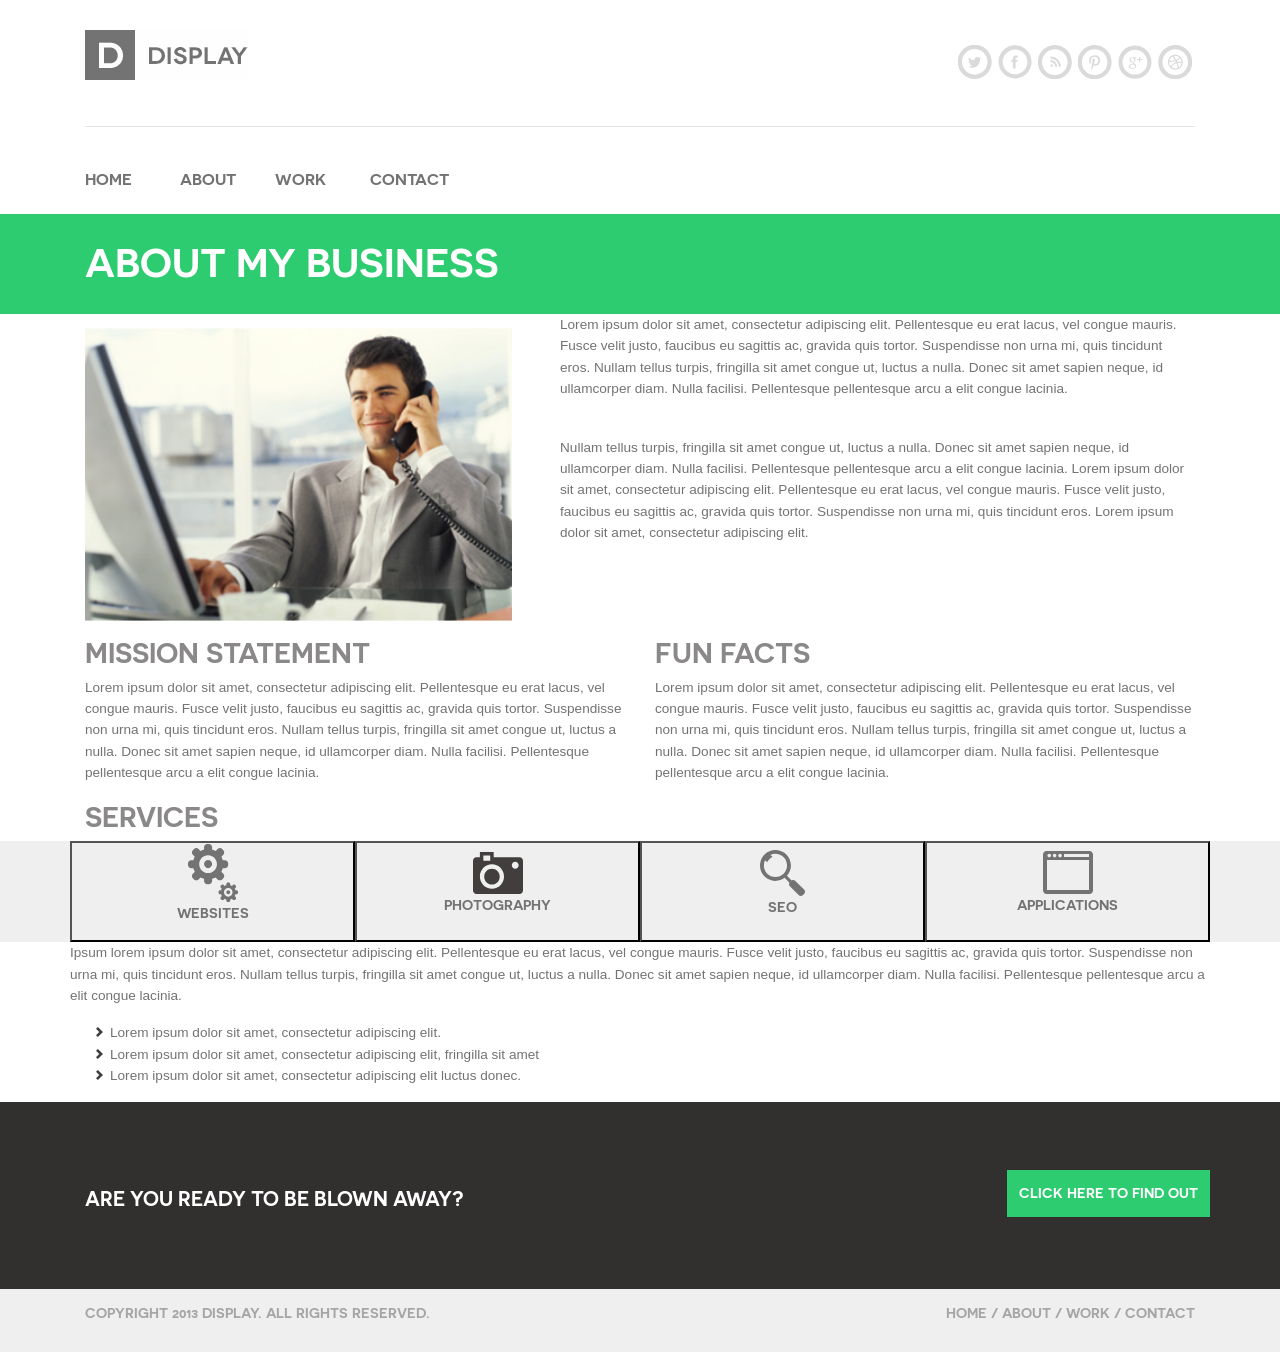
==== about.html @ 410fc298 "Add files via upload" ====
<!doctype html>
<html lang="en">

<head>
    <script src="//ajax.googleapis.com/ajax/libs/jquery/1.9.1/jquery.min.js"></script>
    <link rel="stylesheet" type="text/css" href="slick/slick.css" />
    <!-- Required meta tags -->
    <meta charset="utf-8">
    <!-- <meta name="viewport" content="width=device-width, initial-scale=1, shrink-to-fit=no"> -->
    <meta name="viewport" content="width=device-width, initial-scale=1, maximum-scale=1, user-scalable=0">
    <!-- Bootstrap CSS -->
    <link rel="stylesheet" href="https://stackpath.bootstrapcdn.com/bootstrap/4.2.1/css/bootstrap.min.css"
        integrity="sha384-GJzZqFGwb1QTTN6wy59ffF1BuGJpLSa9DkKMp0DgiMDm4iYMj70gZWKYbI706tWS" crossorigin="anonymous">
    <link rel="stylesheet" href="css/fonts.css">
    <link rel="stylesheet" href="vendor/Magnific-popup-master/dist/magnific-popup.css">
    <link rel="stylesheet" href="vendor/hamburges-master/dist/hamburgers.css">
    <link rel="stylesheet" type="text/css" href="css/style.css">
    <title>Hello, world!</title>
</head>

<body>

    <div class="header container">
        <!-- <div class=""> -->
        <div class="logo row justify-content-between ">
            <!-- <div class="display col-auto"> -->
            <img src="images/display.svg" class="Display-logo col-auto align-items-center" alt="Display logo">
            <!-- </div> -->

            <a class="nav-link dropdown-toggle navbar-expand-sm" href="#" id="navbarDropdownMenuLink"
                data-toggle="dropdown" aria-haspopup="true" aria-expanded="false">
                Share this!
            </a>
            <div class="dropdown-menu" aria-labelledby="navbarDropdownMenuLink">
                <a class="dropdown-item" href="http://www.twitter.com" target="_blank"><svg
                        xmlns="http://www.w3.org/2000/svg" xmlns:xlink="http://www.w3.org/1999/xlink" width="34"
                        height="34" viewBox="0 0 34 34">
                        <defs>
                            <path id="twitter" alt="twitter icon"
                                d="M960.451 62.868c0 9.316-7.489 16.868-16.725 16.868-9.238 0-16.726-7.552-16.726-16.868C927 53.552 934.488 46 943.726 46c9.236 0 16.725 7.552 16.725 16.868zm-4.181 0c0-6.987-5.617-12.65-12.544-12.65-6.928 0-12.545 5.663-12.545 12.65s5.617 12.651 12.545 12.651c6.927 0 12.544-5.664 12.544-12.65zm-7.404-2.222c.005.116.007.233.007.35 0 3.581-2.702 7.71-7.645 7.71a7.56 7.56 0 0 1-4.119-1.217 5.36 5.36 0 0 0 3.978-1.122 2.693 2.693 0 0 1-2.51-1.882 2.678 2.678 0 0 0 1.214-.047 2.706 2.706 0 0 1-2.155-2.657v-.034c.362.203.776.325 1.217.339a2.715 2.715 0 0 1-1.196-2.255c0-.497.133-.962.364-1.363a7.606 7.606 0 0 0 5.538 2.831 2.75 2.75 0 0 1-.069-.617c0-1.496 1.203-2.71 2.687-2.71.773 0 1.471.33 1.961.856a5.343 5.343 0 0 0 1.706-.657 2.715 2.715 0 0 1-1.18 1.499 5.336 5.336 0 0 0 1.542-.427 5.486 5.486 0 0 1-1.34 1.403z" />
                        </defs>
                        <g>
                            <g transform="translate(-927 -46)">
                                <use fill="#dadada" xlink:href="#twitter" />
                            </g>
                        </g>
                    </svg></a>
                <a class="dropdown-item" href="http://www.facebook.com" target="_blank"><svg
                        xmlns="http://www.w3.org/2000/svg" xmlns:xlink="http://www.w3.org/1999/xlink" width="35"
                        height="34" viewBox="0 0 35 34">
                        <defs>
                            <path id="facebook" alt="facebook icon"
                                d="M1002.266 62.868c0 9.316-7.49 16.868-16.726 16.868-9.238 0-16.726-7.552-16.726-16.868 0-9.316 7.488-16.868 16.726-16.868 9.237 0 16.726 7.552 16.726 16.868zm-4.182 0c0-6.987-5.617-12.65-12.544-12.65-6.928 0-12.545 5.663-12.545 12.65s5.617 12.651 12.545 12.651c6.927 0 12.544-5.664 12.544-12.65zm-11.993 6.598l-2.647.008-.008-6.347-1.567-.017v-2.4l1.584-.009.048-1.31c0-1.802.617-2.93 2.722-2.93l1.934.007.009 2.13-1.024.073c-.82 0-1.119.28-1.119.855l-.003 1.192h2.1l-.454 2.392h-1.583z" />
                        </defs>
                        <g>
                            <g transform="translate(-968 -46)">
                                <use fill="#dadada" xlink:href="#facebook" />
                            </g>
                        </g>
                    </svg></a>
                <a class="dropdown-item" href="http://feeds.bbci.co.uk/news/rss.xml" target="_blank"><svg
                        xmlns="http://www.w3.org/2000/svg" xmlns:xlink="http://www.w3.org/1999/xlink" width="34"
                        height="34" viewBox="0 0 34 34">
                        <defs>
                            <path id="rss" alt="rss icon"
                                d="M1043.557 63.132c0 9.315-7.489 16.868-16.725 16.868-9.238 0-16.726-7.553-16.726-16.868 0-9.317 7.488-16.868 16.726-16.868 9.236 0 16.725 7.551 16.725 16.868zm-4.181 0c0-6.988-5.617-12.651-12.544-12.651-6.928 0-12.545 5.663-12.545 12.65s5.617 12.652 12.545 12.652c6.927 0 12.544-5.665 12.544-12.651zm-10.207 4.656h-1.964c0-2.592-2.091-4.7-4.66-4.7v-1.98c3.66 0 6.624 2.992 6.624 6.68zm3.568 0h-1.964c0-4.576-3.69-8.3-8.228-8.3V57.51c5.63 0 10.192 4.604 10.192 10.28zm-7.79-1.212c0 .67-.537 1.212-1.2 1.212a1.206 1.206 0 0 1-1.202-1.212c0-.669.538-1.21 1.201-1.21.664 0 1.202.541 1.202 1.21z" />
                        </defs>
                        <g>
                            <g transform="translate(-1010 -46)">
                                <use fill="#dadada" xlink:href="#rss" />
                            </g>
                        </g>
                    </svg></a>
                <a class="dropdown-item" href="https://www.pinterest.com/" target="_blank"><svg
                        xmlns="http://www.w3.org/2000/svg" xmlns:xlink="http://www.w3.org/1999/xlink" width="34"
                        height="34" viewBox="0 0 34 34">
                        <defs>
                            <path id="pinterest" alt="pinterest icon"
                                d="M1085.372 63.132c0 9.315-7.49 16.868-16.726 16.868-9.238 0-16.726-7.553-16.726-16.868 0-9.317 7.488-16.868 16.726-16.868 9.236 0 16.726 7.551 16.726 16.868zm-4.182 0c0-6.988-5.617-12.651-12.544-12.651-6.928 0-12.545 5.663-12.545 12.65s5.617 12.652 12.545 12.652c6.927 0 12.544-5.665 12.544-12.651zm-7.105-1.99c0 3.194-1.76 5.58-4.355 5.58-.872 0-1.691-.476-1.972-1.015 0 0-.469 1.875-.567 2.237-.35 1.28-1.378 2.56-1.457 2.665-.057.073-.18.05-.193-.047-.022-.163-.284-1.777.025-3.094l1.038-4.436s-.258-.52-.258-1.288c0-1.206.694-2.107 1.557-2.107.734 0 1.089.556 1.089 1.222 0 .745-.47 1.857-.713 2.889-.203.864.43 1.568 1.274 1.568 1.53 0 2.56-1.981 2.56-4.328 0-1.785-1.192-3.12-3.36-3.12-2.447 0-3.974 1.842-3.974 3.899 0 .709.208 1.21.533 1.596.15.178.17.25.116.454-.039.15-.127.51-.165.654-.054.206-.219.28-.404.203-1.127-.464-1.653-1.71-1.653-3.11 0-2.312 1.934-5.085 5.77-5.085 3.081 0 5.11 2.249 5.11 4.663" />
                        </defs>
                        <g>
                            <g transform="translate(-1052 -46)">
                                <use fill="#dadada" xlink:href="#pinterest" />
                            </g>
                        </g>
                    </svg></a>
                <a class="dropdown-item" href="https://plus.google.com/" target="_blank"><svg
                        xmlns="http://www.w3.org/2000/svg" xmlns:xlink="http://www.w3.org/1999/xlink" width="35"
                        height="34" viewBox="0 0 35 34">
                        <defs>
                            <path id="google" alt="google-plus icon"
                                d="M1127.186 63.132c0 9.315-7.49 16.868-16.726 16.868-9.238 0-16.726-7.553-16.726-16.868 0-9.317 7.488-16.868 16.726-16.868 9.237 0 16.726 7.551 16.726 16.868zm-4.182 0c0-6.988-5.616-12.651-12.544-12.651-6.928 0-12.544 5.663-12.544 12.65s5.616 12.652 12.544 12.652c6.928 0 12.544-5.665 12.544-12.651zm-7.315-2.118v2.156l-1.055-.008.014-2.15h-2.132v-1.066h2.102v-2.104l1.09-.014.013 2.17h2.054v1.016zm-5.79-2.565c.784.304 1.2 1.225 1.2 2.17 0 .793-.436 1.476-1.051 1.962-.6.473-.715.671-.715 1.074 0 .344.643.928.98 1.168.985.702 1.303 1.354 1.303 2.442 0 1.357-1.302 2.706-3.66 2.706-2.07 0-3.814-.848-3.814-2.206 0-1.377 1.565-2.732 3.634-2.732.225 0 .458.02.672.02-.283-.278-.472-.567-.472-.986 0-.25.044-.54.155-.753-.113.008-.228.01-.347.01-1.698 0-2.836-1.219-2.836-2.729 0-1.478 1.571-2.754 3.24-2.754h3.726l-.834.608zm-1.703 6.96c-1.43-.016-2.71.878-2.71 1.953 0 1.096 1.032 2.009 2.462 2.009 2.01 0 2.71-.856 2.71-1.953 0-.132-.016-.261-.045-.387-.158-.62-.714-.929-1.49-1.473a3.087 3.087 0 0 0-.927-.15zm1.565-4.716c-.166-1.271-1.078-2.29-2.037-2.32-.96-.029-1.603.944-1.438 2.216.166 1.27 1.078 2.323 2.038 2.352.959.03 1.602-.977 1.437-2.248z" />
                        </defs>
                        <g>
                            <g transform="translate(-1093 -46)">
                                <use fill="#dadada" xlink:href="#google" />
                            </g>
                        </g>
                    </svg></a>
                <a class="dropdown-item" href="https://dribbble.com/" target="_blank"><svg
                        xmlns="http://www.w3.org/2000/svg" xmlns:xlink="http://www.w3.org/1999/xlink" width="34"
                        height="34" viewBox="0 0 34 34">
                        <defs>
                            <path id="dribbble" alt="dribble icon"
                                d="M1169 63.132c0 9.315-7.489 16.868-16.726 16.868-9.237 0-16.725-7.553-16.725-16.868 0-9.317 7.488-16.868 16.725-16.868 9.237 0 16.726 7.551 16.726 16.868zm-4.181 0c0-6.988-5.617-12.651-12.545-12.651s-12.544 5.663-12.544 12.65 5.616 12.652 12.544 12.652c6.928 0 12.545-5.665 12.545-12.651zm-5.348 1.492a7.498 7.498 0 0 1-1.105 2.651c-.264.391-.566.76-.897 1.096a7.353 7.353 0 0 1-2.335 1.587 7.3 7.3 0 0 1-6.969-.684 7.489 7.489 0 0 1-1.086-.903 7.627 7.627 0 0 1-.896-1.096 7.399 7.399 0 0 1-1.254-4.144 7.463 7.463 0 0 1 1.254-4.143 7.517 7.517 0 0 1 1.983-2 7.367 7.367 0 0 1 2.629-1.115 7.332 7.332 0 0 1 4.34.432 7.372 7.372 0 0 1 2.334 1.588c.331.335.633.703.897 1.095.264.397.492.82.677 1.26a7.528 7.528 0 0 1 .577 2.884 7.47 7.47 0 0 1-.15 1.492zm-3.715 3.618a6.192 6.192 0 0 0 2.543-3.861c.018-.094.027-.19.042-.284a5.82 5.82 0 0 0-.235-.064 8.885 8.885 0 0 0-.693-.143h-.004a8.934 8.934 0 0 0-2.852-.026 28.293 28.293 0 0 1 1.199 4.378zm-5.876.604c.372.158.76.28 1.154.361a6.227 6.227 0 0 0 2.479 0 6.08 6.08 0 0 0 1.154-.361l.035-.017a26.902 26.902 0 0 0-1.32-4.675l-.04.013c-.374.131-.717.28-1.042.434-.046.022-.095.043-.14.066-.302.149-.58.306-.84.468l-.143.091c-.251.163-.485.328-.696.495-.034.026-.064.052-.097.079a8.094 8.094 0 0 0-1.064 1.02l-.06.068a7.508 7.508 0 0 0-.645.88 4.858 4.858 0 0 0-.138.235c.118.093.236.187.359.27.33.224.68.417 1.044.573zm-3.745-5.914c-.002.067-.01.133-.01.2a6.175 6.175 0 0 0 1.05 3.467c.151.223.334.421.511.624.042-.067.105-.163.178-.27l.036-.054c.078-.112.172-.24.28-.382l.063-.082c.116-.147.244-.304.391-.472l.068-.075c.16-.178.331-.362.526-.55.19-.185.4-.37.623-.555.035-.028.066-.056.1-.084a9.524 9.524 0 0 1 1.659-1.066l.132-.06c.307-.146.626-.281.967-.393.08-.026.161-.046.242-.069a21.431 21.431 0 0 0-.507-1.083c-2.538.765-4.988.888-5.977.902-.141.002-.255.003-.332.002zm3.541-5.415a6.133 6.133 0 0 0-.84.472c-.325.222-.63.476-.909.757a6.155 6.155 0 0 0-1.663 3.081c.065 0 .155 0 .266-.003h.008c.225-.005.538-.016.92-.041h.002a23.98 23.98 0 0 0 3.888-.583c.191-.045.384-.094.578-.146a38.529 38.529 0 0 0-2.25-3.537zm6.036.472a6.114 6.114 0 0 0-4.678-.934c-.052.011-.103.03-.154.041.3.41 1.317 1.832 2.255 3.569.245-.093.475-.192.689-.292l.012-.006c1.506-.712 2.26-1.566 2.492-1.866-.2-.177-.396-.362-.616-.512zm2.587 3.892a6.259 6.259 0 0 0-.926-2.217c-.102-.153-.233-.284-.35-.427-.251.318-1.08 1.226-2.65 2.024l-.05.024a10.34 10.34 0 0 1-.704.322c.148.305.291.614.423.927.047.111.086.218.13.328.224-.028.446-.048.666-.061l.111-.006c.189-.01.373-.016.556-.018l.093-.001c.209 0 .413.004.61.012l.042.002a15.743 15.743 0 0 1 1.532.145l.091.014c.096.015.182.028.259.042l.064.01c.09.016.166.03.223.042a6.451 6.451 0 0 0-.12-1.162z" />
                        </defs>
                        <g>
                            <g transform="translate(-1135 -46)">
                                <use fill="#dadada" xlink:href="#dribbble" />
                            </g>
                        </g>
                    </svg></a>
            </div>

            <div class="icons col-auto">

                <a href="http://www.twitter.com" target="_blank"><svg xmlns="http://www.w3.org/2000/svg"
                        xmlns:xlink="http://www.w3.org/1999/xlink" width="34" height="34" viewBox="0 0 34 34">
                        <defs>
                            <path id="twitter" alt="twitter icon"
                                d="M960.451 62.868c0 9.316-7.489 16.868-16.725 16.868-9.238 0-16.726-7.552-16.726-16.868C927 53.552 934.488 46 943.726 46c9.236 0 16.725 7.552 16.725 16.868zm-4.181 0c0-6.987-5.617-12.65-12.544-12.65-6.928 0-12.545 5.663-12.545 12.65s5.617 12.651 12.545 12.651c6.927 0 12.544-5.664 12.544-12.65zm-7.404-2.222c.005.116.007.233.007.35 0 3.581-2.702 7.71-7.645 7.71a7.56 7.56 0 0 1-4.119-1.217 5.36 5.36 0 0 0 3.978-1.122 2.693 2.693 0 0 1-2.51-1.882 2.678 2.678 0 0 0 1.214-.047 2.706 2.706 0 0 1-2.155-2.657v-.034c.362.203.776.325 1.217.339a2.715 2.715 0 0 1-1.196-2.255c0-.497.133-.962.364-1.363a7.606 7.606 0 0 0 5.538 2.831 2.75 2.75 0 0 1-.069-.617c0-1.496 1.203-2.71 2.687-2.71.773 0 1.471.33 1.961.856a5.343 5.343 0 0 0 1.706-.657 2.715 2.715 0 0 1-1.18 1.499 5.336 5.336 0 0 0 1.542-.427 5.486 5.486 0 0 1-1.34 1.403z" />
                        </defs>
                        <g>
                            <g transform="translate(-927 -46)">
                                <use fill="#dadada" xlink:href="#twitter" />
                            </g>
                        </g>
                    </svg></a>

                <a href="http://www.facebook.com" target="_blank"><svg xmlns="http://www.w3.org/2000/svg"
                        xmlns:xlink="http://www.w3.org/1999/xlink" width="35" height="34" viewBox="0 0 35 34">
                        <defs>
                            <path id="facebook" alt="facebook icon"
                                d="M1002.266 62.868c0 9.316-7.49 16.868-16.726 16.868-9.238 0-16.726-7.552-16.726-16.868 0-9.316 7.488-16.868 16.726-16.868 9.237 0 16.726 7.552 16.726 16.868zm-4.182 0c0-6.987-5.617-12.65-12.544-12.65-6.928 0-12.545 5.663-12.545 12.65s5.617 12.651 12.545 12.651c6.927 0 12.544-5.664 12.544-12.65zm-11.993 6.598l-2.647.008-.008-6.347-1.567-.017v-2.4l1.584-.009.048-1.31c0-1.802.617-2.93 2.722-2.93l1.934.007.009 2.13-1.024.073c-.82 0-1.119.28-1.119.855l-.003 1.192h2.1l-.454 2.392h-1.583z" />
                        </defs>
                        <g>
                            <g transform="translate(-968 -46)">
                                <use fill="#dadada" xlink:href="#facebook" />
                            </g>
                        </g>
                    </svg></a>

                <a href="http://feeds.bbci.co.uk/news/rss.xml" target="_blank"><svg xmlns="http://www.w3.org/2000/svg"
                        xmlns:xlink="http://www.w3.org/1999/xlink" width="34" height="34" viewBox="0 0 34 34">
                        <defs>
                            <path id="rss" alt="rss icon"
                                d="M1043.557 63.132c0 9.315-7.489 16.868-16.725 16.868-9.238 0-16.726-7.553-16.726-16.868 0-9.317 7.488-16.868 16.726-16.868 9.236 0 16.725 7.551 16.725 16.868zm-4.181 0c0-6.988-5.617-12.651-12.544-12.651-6.928 0-12.545 5.663-12.545 12.65s5.617 12.652 12.545 12.652c6.927 0 12.544-5.665 12.544-12.651zm-10.207 4.656h-1.964c0-2.592-2.091-4.7-4.66-4.7v-1.98c3.66 0 6.624 2.992 6.624 6.68zm3.568 0h-1.964c0-4.576-3.69-8.3-8.228-8.3V57.51c5.63 0 10.192 4.604 10.192 10.28zm-7.79-1.212c0 .67-.537 1.212-1.2 1.212a1.206 1.206 0 0 1-1.202-1.212c0-.669.538-1.21 1.201-1.21.664 0 1.202.541 1.202 1.21z" />
                        </defs>
                        <g>
                            <g transform="translate(-1010 -46)">
                                <use fill="#dadada" xlink:href="#rss" />
                            </g>
                        </g>
                    </svg></a>

                <a href="https://www.pinterest.com/" target="_blank"><svg xmlns="http://www.w3.org/2000/svg"
                        xmlns:xlink="http://www.w3.org/1999/xlink" width="34" height="34" viewBox="0 0 34 34">
                        <defs>
                            <path id="pinterest" alt="pinterest icon"
                                d="M1085.372 63.132c0 9.315-7.49 16.868-16.726 16.868-9.238 0-16.726-7.553-16.726-16.868 0-9.317 7.488-16.868 16.726-16.868 9.236 0 16.726 7.551 16.726 16.868zm-4.182 0c0-6.988-5.617-12.651-12.544-12.651-6.928 0-12.545 5.663-12.545 12.65s5.617 12.652 12.545 12.652c6.927 0 12.544-5.665 12.544-12.651zm-7.105-1.99c0 3.194-1.76 5.58-4.355 5.58-.872 0-1.691-.476-1.972-1.015 0 0-.469 1.875-.567 2.237-.35 1.28-1.378 2.56-1.457 2.665-.057.073-.18.05-.193-.047-.022-.163-.284-1.777.025-3.094l1.038-4.436s-.258-.52-.258-1.288c0-1.206.694-2.107 1.557-2.107.734 0 1.089.556 1.089 1.222 0 .745-.47 1.857-.713 2.889-.203.864.43 1.568 1.274 1.568 1.53 0 2.56-1.981 2.56-4.328 0-1.785-1.192-3.12-3.36-3.12-2.447 0-3.974 1.842-3.974 3.899 0 .709.208 1.21.533 1.596.15.178.17.25.116.454-.039.15-.127.51-.165.654-.054.206-.219.28-.404.203-1.127-.464-1.653-1.71-1.653-3.11 0-2.312 1.934-5.085 5.77-5.085 3.081 0 5.11 2.249 5.11 4.663" />
                        </defs>
                        <g>
                            <g transform="translate(-1052 -46)">
                                <use fill="#dadada" xlink:href="#pinterest" />
                            </g>
                        </g>
                    </svg></a>

                <a href="https://plus.google.com/" target="_blank"><svg xmlns="http://www.w3.org/2000/svg"
                        xmlns:xlink="http://www.w3.org/1999/xlink" width="35" height="34" viewBox="0 0 35 34">
                        <defs>
                            <path id="google" alt="google-plus icon"
                                d="M1127.186 63.132c0 9.315-7.49 16.868-16.726 16.868-9.238 0-16.726-7.553-16.726-16.868 0-9.317 7.488-16.868 16.726-16.868 9.237 0 16.726 7.551 16.726 16.868zm-4.182 0c0-6.988-5.616-12.651-12.544-12.651-6.928 0-12.544 5.663-12.544 12.65s5.616 12.652 12.544 12.652c6.928 0 12.544-5.665 12.544-12.651zm-7.315-2.118v2.156l-1.055-.008.014-2.15h-2.132v-1.066h2.102v-2.104l1.09-.014.013 2.17h2.054v1.016zm-5.79-2.565c.784.304 1.2 1.225 1.2 2.17 0 .793-.436 1.476-1.051 1.962-.6.473-.715.671-.715 1.074 0 .344.643.928.98 1.168.985.702 1.303 1.354 1.303 2.442 0 1.357-1.302 2.706-3.66 2.706-2.07 0-3.814-.848-3.814-2.206 0-1.377 1.565-2.732 3.634-2.732.225 0 .458.02.672.02-.283-.278-.472-.567-.472-.986 0-.25.044-.54.155-.753-.113.008-.228.01-.347.01-1.698 0-2.836-1.219-2.836-2.729 0-1.478 1.571-2.754 3.24-2.754h3.726l-.834.608zm-1.703 6.96c-1.43-.016-2.71.878-2.71 1.953 0 1.096 1.032 2.009 2.462 2.009 2.01 0 2.71-.856 2.71-1.953 0-.132-.016-.261-.045-.387-.158-.62-.714-.929-1.49-1.473a3.087 3.087 0 0 0-.927-.15zm1.565-4.716c-.166-1.271-1.078-2.29-2.037-2.32-.96-.029-1.603.944-1.438 2.216.166 1.27 1.078 2.323 2.038 2.352.959.03 1.602-.977 1.437-2.248z" />
                        </defs>
                        <g>
                            <g transform="translate(-1093 -46)">
                                <use fill="#dadada" xlink:href="#google" />
                            </g>
                        </g>
                    </svg></a>

                <a href="https://dribbble.com/" target="_blank"><svg xmlns="http://www.w3.org/2000/svg"
                        xmlns:xlink="http://www.w3.org/1999/xlink" width="34" height="34" viewBox="0 0 34 34">
                        <defs>
                            <path id="dribbble" alt="dribble icon"
                                d="M1169 63.132c0 9.315-7.489 16.868-16.726 16.868-9.237 0-16.725-7.553-16.725-16.868 0-9.317 7.488-16.868 16.725-16.868 9.237 0 16.726 7.551 16.726 16.868zm-4.181 0c0-6.988-5.617-12.651-12.545-12.651s-12.544 5.663-12.544 12.65 5.616 12.652 12.544 12.652c6.928 0 12.545-5.665 12.545-12.651zm-5.348 1.492a7.498 7.498 0 0 1-1.105 2.651c-.264.391-.566.76-.897 1.096a7.353 7.353 0 0 1-2.335 1.587 7.3 7.3 0 0 1-6.969-.684 7.489 7.489 0 0 1-1.086-.903 7.627 7.627 0 0 1-.896-1.096 7.399 7.399 0 0 1-1.254-4.144 7.463 7.463 0 0 1 1.254-4.143 7.517 7.517 0 0 1 1.983-2 7.367 7.367 0 0 1 2.629-1.115 7.332 7.332 0 0 1 4.34.432 7.372 7.372 0 0 1 2.334 1.588c.331.335.633.703.897 1.095.264.397.492.82.677 1.26a7.528 7.528 0 0 1 .577 2.884 7.47 7.47 0 0 1-.15 1.492zm-3.715 3.618a6.192 6.192 0 0 0 2.543-3.861c.018-.094.027-.19.042-.284a5.82 5.82 0 0 0-.235-.064 8.885 8.885 0 0 0-.693-.143h-.004a8.934 8.934 0 0 0-2.852-.026 28.293 28.293 0 0 1 1.199 4.378zm-5.876.604c.372.158.76.28 1.154.361a6.227 6.227 0 0 0 2.479 0 6.08 6.08 0 0 0 1.154-.361l.035-.017a26.902 26.902 0 0 0-1.32-4.675l-.04.013c-.374.131-.717.28-1.042.434-.046.022-.095.043-.14.066-.302.149-.58.306-.84.468l-.143.091c-.251.163-.485.328-.696.495-.034.026-.064.052-.097.079a8.094 8.094 0 0 0-1.064 1.02l-.06.068a7.508 7.508 0 0 0-.645.88 4.858 4.858 0 0 0-.138.235c.118.093.236.187.359.27.33.224.68.417 1.044.573zm-3.745-5.914c-.002.067-.01.133-.01.2a6.175 6.175 0 0 0 1.05 3.467c.151.223.334.421.511.624.042-.067.105-.163.178-.27l.036-.054c.078-.112.172-.24.28-.382l.063-.082c.116-.147.244-.304.391-.472l.068-.075c.16-.178.331-.362.526-.55.19-.185.4-.37.623-.555.035-.028.066-.056.1-.084a9.524 9.524 0 0 1 1.659-1.066l.132-.06c.307-.146.626-.281.967-.393.08-.026.161-.046.242-.069a21.431 21.431 0 0 0-.507-1.083c-2.538.765-4.988.888-5.977.902-.141.002-.255.003-.332.002zm3.541-5.415a6.133 6.133 0 0 0-.84.472c-.325.222-.63.476-.909.757a6.155 6.155 0 0 0-1.663 3.081c.065 0 .155 0 .266-.003h.008c.225-.005.538-.016.92-.041h.002a23.98 23.98 0 0 0 3.888-.583c.191-.045.384-.094.578-.146a38.529 38.529 0 0 0-2.25-3.537zm6.036.472a6.114 6.114 0 0 0-4.678-.934c-.052.011-.103.03-.154.041.3.41 1.317 1.832 2.255 3.569.245-.093.475-.192.689-.292l.012-.006c1.506-.712 2.26-1.566 2.492-1.866-.2-.177-.396-.362-.616-.512zm2.587 3.892a6.259 6.259 0 0 0-.926-2.217c-.102-.153-.233-.284-.35-.427-.251.318-1.08 1.226-2.65 2.024l-.05.024a10.34 10.34 0 0 1-.704.322c.148.305.291.614.423.927.047.111.086.218.13.328.224-.028.446-.048.666-.061l.111-.006c.189-.01.373-.016.556-.018l.093-.001c.209 0 .413.004.61.012l.042.002a15.743 15.743 0 0 1 1.532.145l.091.014c.096.015.182.028.259.042l.064.01c.09.016.166.03.223.042a6.451 6.451 0 0 0-.12-1.162z" />
                        </defs>
                        <g>
                            <g transform="translate(-1135 -46)">
                                <use fill="#dadada" xlink:href="#dribbble" />
                            </g>
                        </g>
                    </svg></a>

            </div>
        </div>
        <hr class="col-">
        <div class="nav row">
            <h6 class="col-2 col-sm-2 col-md-1" id="nav-home"><a href="index.html">HOME</a></h6>
            <h6 class="col-2 col-sm-2 col-md-1"><a href="about.html">ABOUT</a></h6>
            <h6 class="col-2 col-sm-2 col-md-1"><a href="work.html">WORK</a></h6>
            <h6 class="col-2 col-sm-2 col-md-1"><a href="contact.html">CONTACT</a></h6>
        </div>



    </div>

    <div class="container-fluid callout-top">
        <div class="container">
            <h1>ABOUT MY BUSINESS</h1>
        </div>

    </div>
    <div class="container">
        <div class="row">
            <div class="col- col-md-5">
                <img class="img-fluid" src="images/dude.svg" />
            </div>
            <div class="col- col-md-7">
                <p>Lorem ipsum dolor sit amet, consectetur adipiscing elit. Pellentesque eu erat lacus, vel congue
                    mauris. Fusce velit justo, faucibus eu sagittis ac, gravida quis tortor. Suspendisse non urna mi,
                    quis tincidunt eros. Nullam tellus turpis, fringilla sit amet congue ut, luctus a nulla. Donec sit
                    amet sapien neque, id ullamcorper diam. Nulla facilisi. Pellentesque pellentesque arcu a elit congue
                    lacinia.</p>
                <br>
                <p>Nullam tellus turpis, fringilla sit amet congue ut, luctus a nulla. Donec sit amet sapien neque, id
                    ullamcorper diam. Nulla facilisi. Pellentesque pellentesque arcu a elit congue lacinia. Lorem ipsum
                    dolor sit amet, consectetur adipiscing elit. Pellentesque eu erat lacus, vel congue mauris. Fusce
                    velit justo, faucibus eu sagittis ac, gravida quis tortor. Suspendisse non urna mi, quis tincidunt
                    eros. Lorem ipsum dolor sit amet, consectetur adipiscing elit.
                </p>
            </div>
        </div>
        <div class="row">
            <div class="col-sm-6 col-">
                <h3>MISSION STATEMENT</h3>
                <p>Lorem ipsum dolor sit amet, consectetur adipiscing elit. Pellentesque eu erat lacus, vel congue
                    mauris. Fusce velit justo, faucibus eu sagittis ac, gravida quis tortor. Suspendisse non urna mi,
                    quis tincidunt eros. Nullam tellus turpis, fringilla sit amet congue ut, luctus a nulla. Donec sit
                    amet sapien neque, id ullamcorper diam. Nulla facilisi. Pellentesque pellentesque arcu a elit congue
                    lacinia.
                </p>
            </div>
            <div class="col-sm-6 col-">
                <h3>FUN FACTS</h3>
                <p>Lorem ipsum dolor sit amet, consectetur adipiscing elit. Pellentesque eu erat lacus, vel congue
                    mauris. Fusce velit justo, faucibus eu sagittis ac, gravida quis tortor. Suspendisse non urna mi,
                    quis tincidunt eros. Nullam tellus turpis, fringilla sit amet congue ut, luctus a nulla. Donec sit
                    amet sapien neque, id ullamcorper diam. Nulla facilisi. Pellentesque pellentesque arcu a elit congue
                    lacinia.
                </p>
            </div>
            <div class="col-12">
                <h3>SERVICES</h3>
            </div>



        </div>
    </div>

    <div class="container-fluid" id="tab-background">
        <div class="container">
            <div class="row">

                <button class="tablinks col-3" onclick="openContent(event, 'websites')" id="defaultOpen">
                    <div class="tab-links"><img src="images/websites.svg" />
                        <br>
                        <p>WEBSITES</p>
                    </div>
                </button>
                <button class="tablinks col-3" onclick="openContent(event, 'photography')">
                    <div class="tab-links"><img src="images/photo.svg" />
                        <br>
                        <p>PHOTOGRAPHY</p>
                    </div>
                </button>
                <button class="tablinks col-3" onclick="openContent(event, 'seo')">
                    <div class="tab-links"><img src="images/seo.svg" />
                        <br>
                        <p>SEO</p>
                    </div>
                </button>
                <button class="tablinks col-3" onclick="openContent(event, 'applications')">
                    <div class="tab-links"><img src="images/apps.svg" />
                        <br>
                        <p>APPLICATIONS</p>
                    </div>
                </button>



            </div>



        </div>
    </div>

    <div class="container">
        <div class="row">

            <div id="websites" class="tabcontent">
                <p>
                    Ipsum lorem ipsum dolor sit amet, consectetur adipiscing elit. Pellentesque eu erat
                    lacus, vel congue
                    mauris. Fusce velit justo, faucibus eu sagittis ac, gravida quis tortor. Suspendisse
                    non urna mi, quis
                    tincidunt eros. Nullam tellus turpis, fringilla sit amet congue ut, luctus a nulla.
                    Donec sit amet
                    sapien neque, id ullamcorper diam. Nulla facilisi. Pellentesque pellentesque arcu a
                    elit congue
                    lacinia.
                    <ul>
                        <li>Lorem ipsum dolor sit amet, consectetur adipiscing elit.</li>
                        <li>Lorem ipsum dolor sit amet, consectetur adipiscing elit, fringilla sit amet
                        </li>
                        <li>Lorem ipsum dolor sit amet, consectetur adipiscing elit luctus donec.</li>
                    </ul>
                </p>
            </div>

            <div id="photography" class="tabcontent">
                <p>
                    Pellentesque eu erat lacus, lorem ipsum dolor sit amet, consectetur adipiscing elit.
                    Pellentesque eu
                    erat lacus, vel congue mauris. Fusce velit justo, faucibus eu sagittis ac, gravida
                    quis tortor.
                    Suspendisse non urna mi, quis tincidunt eros. Nullam tellus turpis, fringilla sit
                    amet congue ut,
                    luctus a nulla. Donec sit amet sapien neque, id ullamcorper diam. Nulla facilisi.
                    Pellentesque
                    pellentesque arcu a elit congue lacinia.
                    <ul>
                        <li>Lorem ipsum dolor sit amet, consectetur adipiscing elit, fringilla sit amet
                        </li>
                        <li>Lorem ipsum dolor sit amet, consectetur adipiscing elit.</li>
                        <li>Lorem ipsum dolor sit amet, consectetur adipiscing elit luctus donec.</li>
                    </ul>
                </p>
            </div>

            <div id="seo" class="tabcontent">
                <p>
                    Pellentesque sit amet, consectetur adipiscing elit. Pellentesque eu erat lacus, vel
                    congue mauris.
                    Fusce velit justo, faucibus eu sagittis ac, gravida quis tortor. Suspendisse non
                    urna mi, quis
                    tincidunt eros. Nullam tellus turpis, fringilla sit amet congue ut, luctus a nulla.
                    Donec sit amet
                    sapien neque, id ullamcorper diam. Nulla facilisi. Pellentesque pellentesque arcu a
                    elit congue
                    lacinia.
                    <ul>
                        <li>Lorem ipsum dolor sit amet, consectetur adipiscing elit luctus donec.</li>
                        <li>Lorem ipsum dolor sit amet, consectetur adipiscing elit.</li>
                        <li>Lorem ipsum dolor sit amet, consectetur adipiscing elit, fringilla sit amet
                        </li>
                    </ul>
                </p>
            </div>

            <div id="applications" class="tabcontent">
                <p>
                    Suspendisse non urna mi, quis tincidunt eros. Nullam ipsum dolor sit amet,
                    consectetur adipiscing elit.
                    Pellentesque eu erat lacus, vel congue mauris. Fusce velit justo, faucibus eu
                    sagittis ac, gravida quis
                    tortor. Suspendisse non urna mi, quis tincidunt eros. Nullam tellus turpis,
                    fringilla sit amet congue
                    ut, luctus a nulla. Donec sit amet sapien neque, id ullamcorper diam. Nulla
                    facilisi. Pellentesque
                    pellentesque arcu a elit congue lacinia.
                    <ul>
                        <li>Pellentesque eu erat lacus, vel congue mauris.</li>
                        <li>Lorem ipsum dolor sit amet, consectetur adipiscing elit, fringilla sit amet
                        </li>
                        <li>Lorem ipsum dolor sit amet, consectetur adipiscing elit luctus donec.</li>
                    </ul>
                </p>
            </div>
        </div>


    </div>

    <div class="container-fluid callout-btm">
        <div class="container">
            <div class="callout-btm row  justify-content-between">
                <h2 id="are-you-ready" class="col-6">ARE YOU READY TO BE BLOWN AWAY?</h2>
                <button type="button" class="action-btn col-" id="click-here"><a href="work.html">CLICK HERE TO FIND
                        OUT</a></button>
            </div>
        </div>
    </div>



    <div class="footer container-fluid">
        <div class="container">
            <div class="row justify-content-between footer-wrapper">
                <div class="col-auto">
                    <p id="footer-copyright">COPYRIGHT 2013 DISPLAY. ALL RIGHTS RESERVED.</p>
                </div>
                <div class="col-auto">
                    <p id="footer-nav"><a href="index.html">HOME</a> / <a href="about.html">ABOUT</a> / <a
                            href="work.html">WORK</a>
                        / <a href="contact.html">CONTACT</a></p>
                </div>
            </div>
        </div>
    </div>
    <!-- Optional JavaScript -->
    <!-- jQuery first, then Popper.js, then Bootstrap JS -->
    <script src="https://code.jquery.com/jquery-3.3.1.slim.min.js"
        integrity="sha384-q8i/X+965DzO0rT7abK41JStQIAqVgRVzpbzo5smXKp4YfRvH+8abtTE1Pi6jizo"
        crossorigin="anonymous"></script>
    <script src="https://cdnjs.cloudflare.com/ajax/libs/popper.js/1.14.6/umd/popper.min.js"
        integrity="sha384-wHAiFfRlMFy6i5SRaxvfOCifBUQy1xHdJ/yoi7FRNXMRBu5WHdZYu1hA6ZOblgut"
        crossorigin="anonymous"></script>
    <script src="https://stackpath.bootstrapcdn.com/bootstrap/4.2.1/js/bootstrap.min.js"
        integrity="sha384-B0UglyR+jN6CkvvICOB2joaf5I4l3gm9GU6Hc1og6Ls7i6U/mkkaduKaBhlAXv9k"
        crossorigin="anonymous"></script>
    <script src="vendor/Magnific-Popup-master/dist/jquery.magnific-popup.min.js"></script>
    <script src="vendor/Magnific-Popup-master/dist/jquery.magnific-popup.js"></script>
    <script src="js/popup.js"></script>
    <script src="./js/app.js"></script>

</body>

</html>
---- css/fonts.css ----
@font-face {
    font-family: 'Novecento sans wide Light';
    src: url('fonts/Novecentosanswide-DemiBold-webfont.woff2') format('woff2'),
         url('fonts/Novecentosanswide-DemiBold-webfont.woff') format('woff');
    font-weight: normal;
    font-style: normal;

}

/* #### Generated By: http://www.cufonfonts.com #### */

@font-face {
font-family: 'HelveticaNeue';
font-style: normal;
font-weight: normal;
src: url('fonts/HelveticaNeueLight.woff') format('woff');
}
---- css/style.css ----
/* * { outline: 1px solid teal; } */



/**
 * General
 */
 
html {
    /* max-width: 1400px; */
    margin: 0 auto;
    position: relative;
    /* min-height: 100%; */
}
body {   
    font-family: Arial, "Novecento sans wide Light", sans-serif; 
    color: #8a8888;
    font-size: 0.85rem;
    line-height: 1.571;
    /* height: 2050px; */
    margin-bottom: 63px;
}
.callout-top {
    color: white;
    background-color: #2ecc71;
    height: 100px;
    display: flex;
    align-items: center;
}


/**
 * Work
 */
.work-nav-text {
    display: flex;
}

.grid-img img {
    
        width: 100%;
        height:220px;
        object-fit: none;
       padding-top: 1em;
        padding-bottom: 1em;
       padding-right: 1em;
      padding-left:1em;
}
.work-nav-icons {
    display: flex;
    justify-content: flex-end;
    align-content: center;
}
.work-nav {
    align-items: center;
}
.portfolio-list {
    display: flex;

flex-direction: column;

overflow-y: scroll;
}
.portfolio-grid {
    display: flex;
    -ms-flex-wrap: wrap;
    flex-wrap: wrap;
    margin-right: -15px;
    margin-left: -15px;
}
}
/**
 * Tabs
 */
.tablinks {
    height: 200px;
    border: none;
    background-color: #efefef;
}
#tab-background {
    background-color: #efefef;
    
}

@media screen and (max-width: 465px) {
    .tab-links p {
        font-size: 0.5em;
    }
}
.tablinks:hover {
    background-color: #dadada;
}
/* Create an active/current tablink class */

/**
 * Contact
 */
.map {
    height: 500px;
    
}

#hours p {
    display: block;
}
 /**
 * Layout
 */
 
#click-here {
    background-color: #2ecc71; 
    border: none;
    /* padding: 2em; */
    margin-bottom: 1em;
} 




/**
 * Simple fade transition,
 */
 .mfp-fade.mfp-bg {
	opacity: 0;
	-webkit-transition: all 0.15s ease-out; 
	-moz-transition: all 0.15s ease-out; 
	transition: all 0.15s ease-out;
}
.mfp-fade.mfp-bg.mfp-ready {
	opacity: 0.8;
}
.mfp-fade.mfp-bg.mfp-removing {
	opacity: 0;
}

.mfp-fade.mfp-wrap .mfp-content {
	opacity: 0;
	-webkit-transition: all 0.15s ease-out; 
	-moz-transition: all 0.15s ease-out; 
	transition: all 0.15s ease-out;
}
.mfp-fade.mfp-wrap.mfp-ready .mfp-content {
	opacity: 1;
}
.mfp-fade.mfp-wrap.mfp-removing .mfp-content {
	opacity: 0;
}



/**
* Banner
*/


.green-background {
    position: relative;
    margin: auto;
    padding: 0;
}

/* make keyframes that tell the start state and the end state of our object */
@-webkit-keyframes fadeIn { from { opacity:0; } to { opacity:1; } }
@-moz-keyframes fadeIn { from { opacity:0; } to { opacity:1; } }
@keyframes fadeIn { from { opacity:0; } to { opacity:1; } }

.fade-in {
opacity:0;  /* make things invisible upon start */
-webkit-animation:fadeIn ease-in 1;  /* call our keyframe named fadeIn, use animattion ease-in and repeat it only 1 time */
-moz-animation:fadeIn ease-in 1;
animation:fadeIn ease-in 1;

-webkit-animation-fill-mode:forwards;  /* this makes sure that after animation is done we remain at the last keyframe value (opacity: 1)*/
-moz-animation-fill-mode:forwards;
animation-fill-mode:forwards;

-webkit-animation-duration:1s;
-moz-animation-duration:1s;
animation-duration:1s;
}
/* .fade-in.green-background {
-webkit-animation-delay: 0.1s;
-moz-animation-delay: 0.1s;
animation-delay: 0.1s; 
}*/

.fade-in.macbook {
-webkit-animation-delay: 0.2s;
-moz-animation-delay: 0.2s;
animation-delay: 0.2s;
}

.fade-in.ipad {
-webkit-animation-delay: 0.7s;
-moz-animation-delay:0.7s;
animation-delay: 0.7s;
}

.fade-in.iphone {
-webkit-animation-delay: 1.1s;
-moz-animation-delay: 1.1s;
animation-delay: 1.1s;
}

.macbook {
width: 35%;
position: absolute;
bottom: -10%;
left: 20%;
z-index: 1;
/* min-width: 20%;
max-width: 50%; */
}

.macbook:hover {
transition: all .2s ease-in-out;
transform: scale(1.1);
transform-origin: bottom right;
}

.ipad {
width: 18%;
position: absolute;
bottom: -10%;;
left: 50%;
z-index: 2;
}

.ipad:hover {
transition: all .2s ease-in-out;
transform: scale(1.1);
transform-origin: bottom;
}

.iphone {
width: 7%;
position: absolute;
bottom: -10%;
right: 29%;
z-index: 3;
}

.iphone:hover {
transition: all .2s ease-in-out;
transform: scale(1.2);
transform-origin: bottom right;
}
.banner-paragraph {
    height: 250px;
    position: relative;
    display: flex;
    justify-content: center;
}

.banner-paragraph p {
text-align: center;
bottom: 40%;
width: 100%;
position: absolute;
color: #aeadad;
word-wrap: break-word;
}
  
.portfolio {
/* width: 100%; */
display: flex;
align-items: center;
justify-content: center;
} 
.portfolio button {
color: white;
text-align: center;
bottom: 15%;
position: absolute;
background-color: #2ecc71;
padding: 1em;
border: none;
}

h4 {
    color: #dadada;
}





/**
 * Footer (sticky)
 */
 .footer {
    background-color: #efefef;
    display: flex;
    justify-content: space-between;
    align-items: center;
    /* font-size: 0.7rem; */
    flex-shrink: 0;
    height: 63px;
    position: absolute;
    bottom: 1em;
    width: 100%;
}
.footer p {
    /* padding-left: 16.7%; */
    color: rgb(165, 165, 165);
    word-wrap: break-word;
    /* padding-top: 1.5em; */
}
.footer-wrapper {
    display: flex;
    justify-content: space-between;
}
/* #footer-copyright {
    padding-top: 1.3em;
} */
/* #footer-nav {
    padding-right: 16.7%;
} */


 /**
 * Logo & Navigation
 */

.logo {
    display: flex;
    align-items: center;
    height: 110px;
    justify-content: space-between;
}
.display {
    display: flex;
    justify-content: flex-start;
}
.icons {
    grid-area: icons;
    width: auto;
    display: flex;
    justify-content: flex-end;
    align-self: center;
    padding-top: 1em;
    padding-left: 1em;
}
.icons svg {
    padding: 0.2em;
    align-self: center;
    display: flex;
    width: 40px;
    height: 40px;
}
.nav {
    /* width: 940px; */
    height: 71px;
    display: flex;
    align-items: center; 
}
.nav h6 {
    color: #737373;
    font-family: 'novecento sans wide light';
    padding-top: 0.5em;
}
a svg:hover #twitter {
    fill: #38A1F3;
}
a svg:hover #facebook {
    fill: #3c5a99;
}
a svg:hover #rss {
    fill: #f26522;
}
a svg:hover #pinterest {
    fill: #BD081C;
}
a svg:hover #google {
    fill: #DD4B39;
}
a svg:hover #dribbble {
    fill: #ea4c89 ;
}
p, ul, li {
    font-family: Arial !important;
    color: #737373;
}
li {
    list-style-image: url('../images/bullet.svg');
}
h1, h2, h3, h4, h4 a, h5, h6, .tab-links p, .footer p, #banner-text, #banner-button {
    font-family: "Novecento sans wide Light" !important;
    font-weight: normal;
    text-decoration: none;
    
}
h4 {
    color: #737373;
}
.callout-btm h2 {
    font-family: "Novecento sans wide Light" !important;
    font-weight: normal;
    font-size: 1.5em;
}
a, a:hover {
    text-decoration: none !important;
    color: inherit !important;
}










#get-to-video {
    background-color: #efefef;
    /* height: 230px;; nije responsive! */




    padding: 2em;
 } 
.video-text h2 {
   font-family: 'Novecento sans wide Light';
   /* color: #737373;  */
}
 
/* .video-thumbnail {
    padding-right: 2%;
    align-content: center;
    display: flex;
    justify-content: center;
}
.video-thumbnail img {
    max-width: 100%;
} */
.video-text {
    /* margin-top: -2%; */
    /* padding-top: 2em; */
    text-align: justify;
} 
/* .video-thumbnail {
    padding-top: 2em;
    padding-bottom: 2em;
    padding-right: 2%;
    align-content: center;
    display: flex;
    justify-content: center;
} */
.video-thumbnail img {
    max-width: 100%;
}





#freebie {
    /* height: 180px; */
    display: flex;
    flex-direction: column;
    padding-top: 2em;
    padding-bottom: 2em;
    text-align: center;
}
#freebie h4 {
    display: flex;
    justify-self: center;
    justify-content: center;
    color: #8a8888; 
}
#freebie p {
    display: flex;
    justify-self: center;
    justify-content: center;
}
.arrows-paragraph {
    display: flex;
    justify-content: center;
}
#left-arrow {
    padding-right: 5%;
}
#right-arrow {
    padding-left: 5%;
}



#featured-text {
    padding-top: 2em;
    padding-bottom: 2em;
    text-align: center;
}
#featured-text h2 {
    /* color: #737373; */
}


.callout-btm {
    background-color: #322f2f;
    display: flex;
    align-items: center;
    color: white;
    height: 200px;
}
.action-btn {
    font-size: 14px;
    padding: 12px;
    margin-top: -4px;
    background-color: #2ecc71 !important;
    border: none;
    border-color: none;
    color: #fff;
    border: none;
    border-color: none;
}
.action-btn a {
    font-family: 'Novecento sans wide Light';
}

.dropdown-menu {
    min-width:inherit !important;
}



/**
 * Media Queries
 */
 @media only screen and (min-width: 767px) {
    .nav-link {
        display: none;
    }
}
 @media only screen and (max-width: 767px) {
     
     .video-text {
        padding-top: 1.5em;
        min-width: 100%;
     }
     /* #click-here {
         margin-bottom: 1em;
         display: flex;
         justify-content: center;
        align-content: center;
     } */
     h2, h4 {
         font-size: 1.5em;
     }
     .footer p {
        font-size: 0.8em;
     }
     .video-thumbnail img {
        display: block;
        margin-left: auto;
        margin-right: auto;
        width: 80%;
     }
     .video-text h2 {
         text-align: center;
     }
     .icons {
        display: none;
    }
   

    body {
        overflow-x: hidden;
    }
    
     
 }

 @media screen and (max-width: 465px) {
    /* .Display-logo {
        padding-top: 1em;
    } */
    .footer-wrapper {
        padding-top: 1.1em;
    }
  
    .nav {
        display: flex;
        /* justify-content: space-around; */
    }
 }
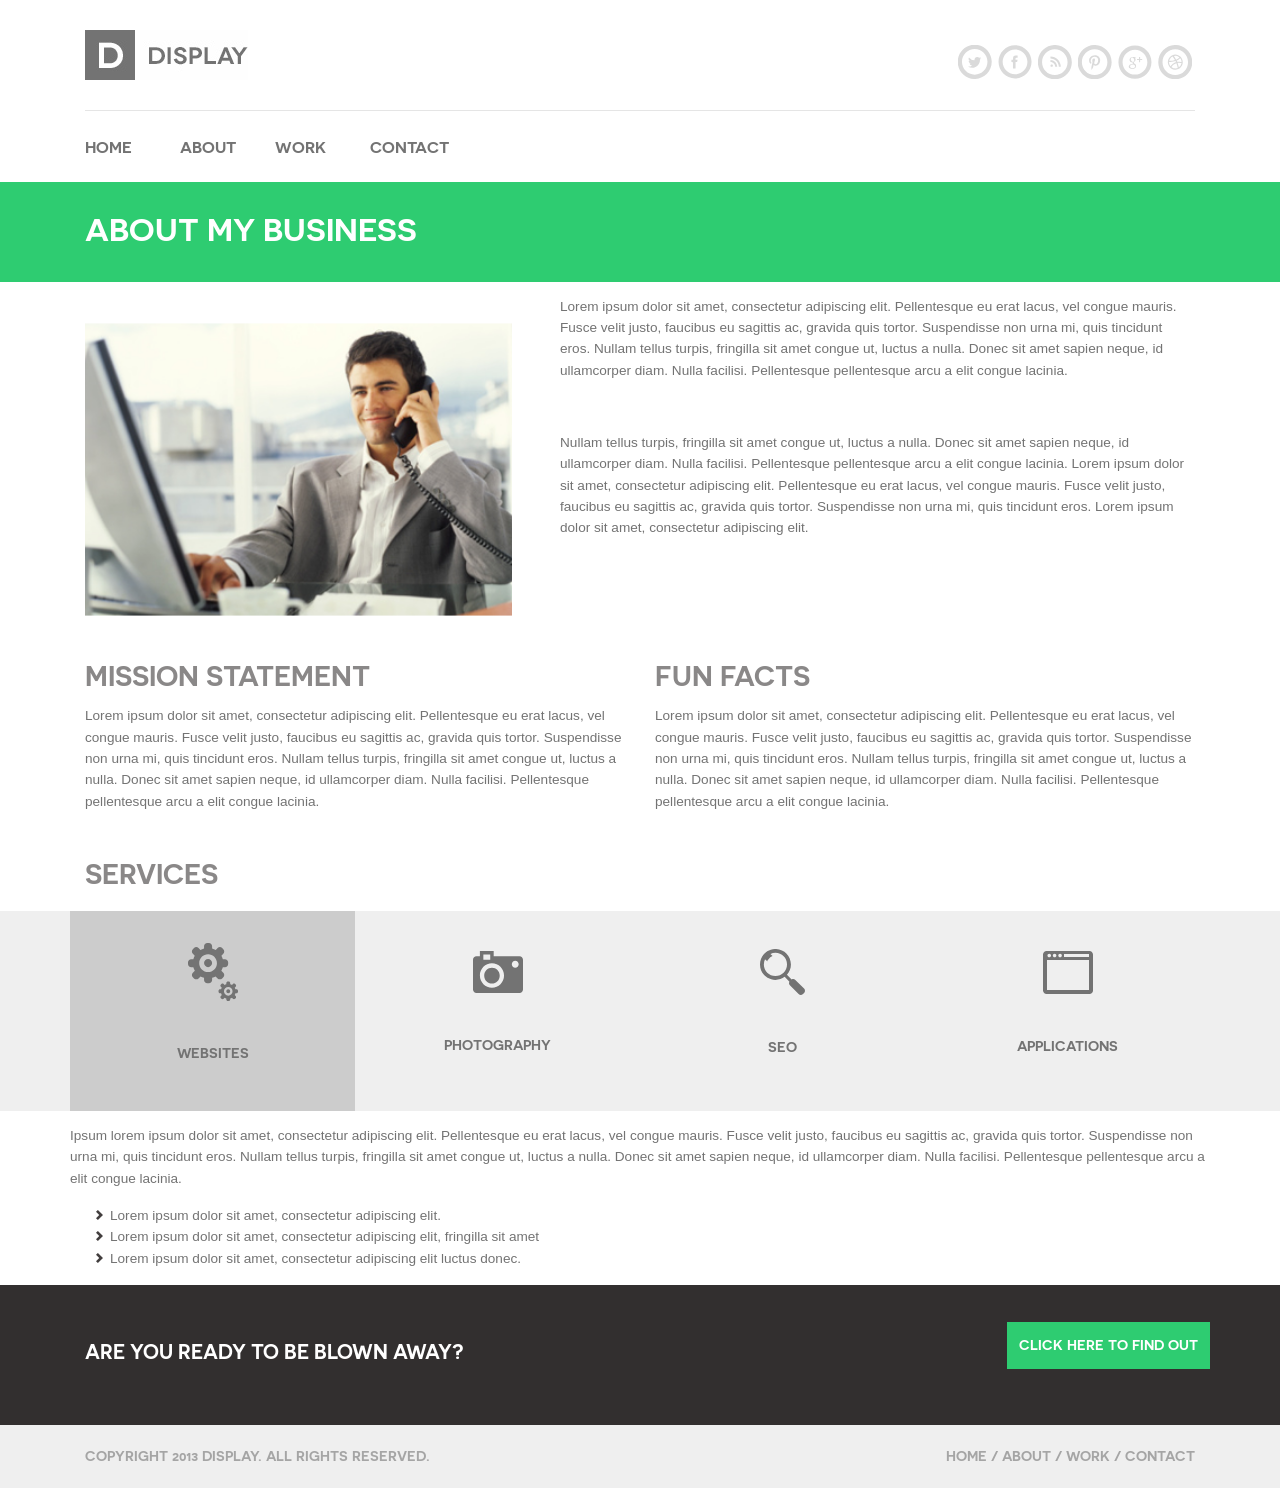
==== commit a3fbb6c6: "Add files via upload" ====
--- a/about.html
+++ b/about.html
@@ -13,7 +13,6 @@
         integrity="sha384-GJzZqFGwb1QTTN6wy59ffF1BuGJpLSa9DkKMp0DgiMDm4iYMj70gZWKYbI706tWS" crossorigin="anonymous">
     <link rel="stylesheet" href="css/fonts.css">
     <link rel="stylesheet" href="vendor/Magnific-popup-master/dist/magnific-popup.css">
-    <link rel="stylesheet" href="vendor/hamburges-master/dist/hamburgers.css">
     <link rel="stylesheet" type="text/css" href="css/style.css">
     <title>Hello, world!</title>
 </head>
@@ -206,16 +205,16 @@
 
     </div>
 
-    <div class="container-fluid callout-top">
+    <div class="container-fluid d-flex align-items-center callout-top">
         <div class="container">
-            <h1>ABOUT MY BUSINESS</h1>
+            <h2>ABOUT MY BUSINESS</h2>
         </div>
 
     </div>
     <div class="container">
         <div class="row">
             <div class="col- col-md-5">
-                <img class="img-fluid" src="images/dude.svg" />
+                <img class="img-fluid" id="dude" src="images/dude.svg" />
             </div>
             <div class="col- col-md-7">
                 <p>Lorem ipsum dolor sit amet, consectetur adipiscing elit. Pellentesque eu erat lacus, vel congue
@@ -264,7 +263,7 @@
         <div class="container">
             <div class="row">
 
-                <button class="tablinks col-3" onclick="openContent(event, 'websites')" id="defaultOpen">
+                <button class="tablinks active col-3" onclick="openContent(event, 'websites')" id="defaultOpen">
                     <div class="tab-links"><img src="images/websites.svg" />
                         <br>
                         <p>WEBSITES</p>
@@ -385,7 +384,7 @@
 
     </div>
 
-    <div class="container-fluid callout-btm">
+    <div class="container-fluid d-flex align-items-center callout-btm">
         <div class="container">
             <div class="callout-btm row  justify-content-between">
                 <h2 id="are-you-ready" class="col-6">ARE YOU READY TO BE BLOWN AWAY?</h2>
--- a/css/style.css
+++ b/css/style.css
@@ -1,4 +1,4 @@
-/* * { outline: 1px solid teal; } */
+/* * { outline: 1px solid teal; }    */
 
 
 
@@ -10,7 +10,7 @@
     /* max-width: 1400px; */
     margin: 0 auto;
     position: relative;
-    /* min-height: 100%; */
+    min-height: 100%;
 }
 body {   
     font-family: Arial, "Novecento sans wide Light", sans-serif; 
@@ -19,47 +19,57 @@
     line-height: 1.571;
     /* height: 2050px; */
     margin-bottom: 63px;
+    overflow-x: hidden;
 }
 .callout-top {
     color: white;
     background-color: #2ecc71;
     height: 100px;
-    display: flex;
-    align-items: center;
 }
 
 
 /**
  * Work
  */
+
 .work-nav-text {
     display: flex;
+    padding-bottom: 2em;
+    padding-top: 3em;
+}
+.work-nav-text h6:hover {
+    color:  #2ecc71; 
+}
+
+.work-nav-text h6:active {
+    color:  #2ecc71;
 }
 
 .grid-img img {
     
-        width: 100%;
-        height:220px;
-        object-fit: none;
-       padding-top: 1em;
-        padding-bottom: 1em;
-       padding-right: 1em;
-      padding-left:1em;
+    width: 100%;
+    height: 220px;
+    object-fit: cover;
+    padding-top: 1em;
+    padding-bottom: 1em;
 }
 .work-nav-icons {
     display: flex;
     justify-content: flex-end;
     align-content: center;
 }
+.work-nav-icons img:hover {
+    cursor: pointer;
+}
+
 .work-nav {
     align-items: center;
 }
 .portfolio-list {
-    display: flex;
-
-flex-direction: column;
-
-overflow-y: scroll;
+    display: block;
+}
+#list-view {
+    margin-left: 1em;
 }
 .portfolio-grid {
     display: flex;
@@ -67,41 +77,192 @@
     flex-wrap: wrap;
     margin-right: -15px;
     margin-left: -15px;
-}
-}
+    margin-bottom: 2em;
+}
+#all, #print, #photography, #web, #apps {
+    cursor: pointer;
+}
+
+.grid-img img {
+    -webkit-transition: all .3s ease; /* Safari and Chrome */
+  	-moz-transition: all .3s ease; /* Firefox */
+  	-o-transition: all .3s ease; /* IE 9 */
+  	-ms-transition: all .3s ease; /* Opera */
+  	transition: all .3s ease;
+  	position:relative;
+}
+.grid-img img:hover {
+    -webkit-backface-visibility: hidden;
+    backface-visibility: hidden;
+    -webkit-transform:translateZ(0) scale(1.05); /* Safari and Chrome */
+    -moz-transform:scale(1.05); /* Firefox */
+    -ms-transform:scale(1.05); /* IE 9 */
+    -o-transform:translatZ(0) scale(1.05); /* Opera */
+    transform:translatZ(0) scale(1.05);
+}
+#slash {
+    margin-left: 1em;
+    margin-right: 1em;
+    color: inherit !important;
+}
+
+
+
+
+
+
+
+
+
+
+
+
+
+.popup-youtube:hover {
+    opacity: 0.5;
+  filter: alpha(opacity=50); /* For IE8 and earlier */
+}
+
+
+
+
+
+
+
+
+
+
+
+
+
+
+
+
+
+
+/**
+* carousel
+*/
+
+.slider-img {
+
+    margin: 0px auto 44px auto;
+
+}
+
+.slider-img {
+
+    margin: 0px auto 44px auto;
+
+}
+
+.slider-img .slick-slide {
+    transition: all ease-in-out .3s;
+    opacity: .2;
+    margin: 0px 10px;
+}
+
+.slider-img .slick-current {
+    opacity: 1;
+}
+
+.portfolio svg {
+    margin-top: -150px;
+}
+
+.portfolio svg:hover #left,
+.portfolio svg:hover #right {
+    /* fill: #2ecc71; */
+    fill: #efefef;
+    cursor: pointer;
+}
+
+.slider-paragraph p {
+    max-width: 600px;
+    padding: 0px 50px;
+    margin: auto;
+    text-align: center;
+}
+
+
+
+
+.slider-paragraph h4 {
+    color: inherit;
+    margin: auto auto;
+    text-align: center;
+    max-width: 600px;
+    margin-bottom: 1em;
+
+}
+.carousel-text {
+    margin-bottom: 3em;
+}
+
+/**
+ * About
+ */
+ 
+#dude {
+    margin-top: 2em;
+}
+h3, p {
+    margin-top: 1em;
+}
+
+
 /**
  * Tabs
  */
-.tablinks {
+ .tablinks {
     height: 200px;
     border: none;
     background-color: #efefef;
+    
+}
+.tablinks p {
+    padding-top: 2em;
+}
+.active {
+    background-color: #ccc;
 }
 #tab-background {
     background-color: #efefef;
-    
-}
-
-@media screen and (max-width: 465px) {
-    .tab-links p {
-        font-size: 0.5em;
-    }
-}
+    margin-top: 1em;
+}
+
+
 .tablinks:hover {
     background-color: #dadada;
 }
-/* Create an active/current tablink class */
 
 /**
  * Contact
  */
+ 
 .map {
     height: 500px;
-    
 }
 
 #hours p {
     display: block;
+}
+
+#e-mail {
+    color: #2ecc71 !important; 
+}
+h4, p {
+    margin-top: 1em;
+}
+input, textarea {
+    margin-top: 1em;
+}
+.forme {
+    width: 65%;
+}
+#send-button {
+    margin-top: 1em;
+    margin-bottom: 2.5em;
 }
  /**
  * Layout
@@ -110,7 +271,6 @@
 #click-here {
     background-color: #2ecc71; 
     border: none;
-    /* padding: 2em; */
     margin-bottom: 1em;
 } 
 
@@ -288,6 +448,8 @@
 /**
  * Footer (sticky)
  */
+    
+
  .footer {
     background-color: #efefef;
     display: flex;
@@ -297,7 +459,7 @@
     flex-shrink: 0;
     height: 63px;
     position: absolute;
-    bottom: 1em;
+    bottom: 0;
     width: 100%;
 }
 .footer p {
@@ -331,7 +493,7 @@
 .display {
     display: flex;
     justify-content: flex-start;
-}
+} 
 .icons {
     grid-area: icons;
     width: auto;
@@ -358,6 +520,9 @@
     color: #737373;
     font-family: 'novecento sans wide light';
     padding-top: 0.5em;
+}
+.nav h6:hover {
+    color: #2ecc71;
 }
 a svg:hover #twitter {
     fill: #38A1F3;
@@ -403,7 +568,9 @@
     color: inherit !important;
 }
 
-
+hr {
+    margin: 0;
+}
 
 
 
@@ -503,7 +670,7 @@
     display: flex;
     align-items: center;
     color: white;
-    height: 200px;
+    height: 140px;
 }
 .action-btn {
     font-size: 14px;
@@ -535,7 +702,9 @@
     }
 }
  @media only screen and (max-width: 767px) {
-     
+     h2 {
+         font-size: 2em;
+     }
      .video-text {
         padding-top: 1.5em;
         min-width: 100%;
@@ -558,17 +727,22 @@
         margin-right: auto;
         width: 80%;
      }
-     .video-text h2 {
-         text-align: center;
-     }
+     
      .icons {
         display: none;
     }
-   
-
-    body {
-        overflow-x: hidden;
+    
+    .work-nav-text {
+        display: block;
+        text-align: center;
     }
+    @media only screen and (max-width: 576px) {
+        .work-nav-icons {
+            display: none;
+        }
+    }
+
+
     
      
  }
@@ -585,4 +759,9 @@
         display: flex;
         /* justify-content: space-around; */
     }
- }+    
+    .tab-links p {
+        font-size: 0.5em;
+    }
+    
+ }
